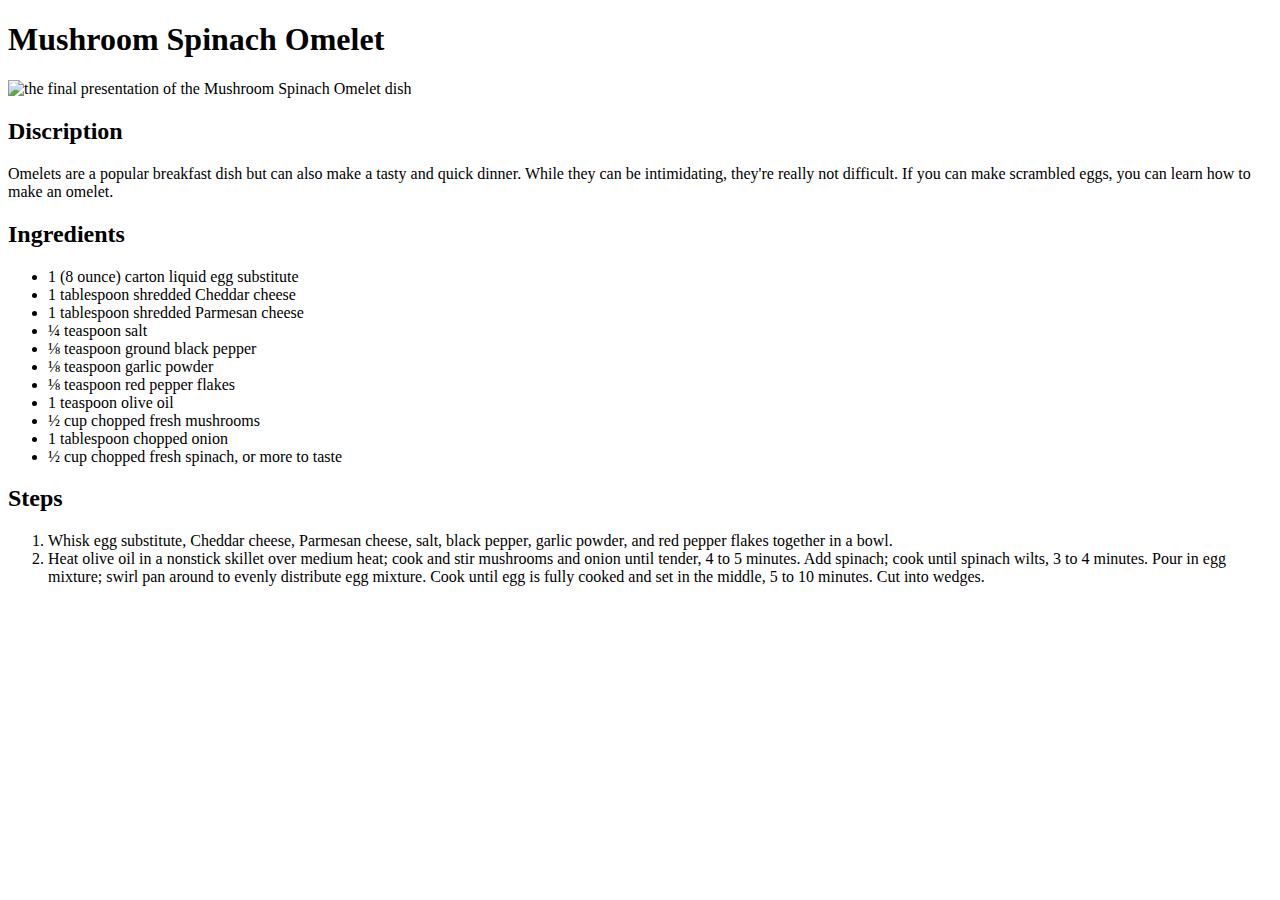
==== recipes/omelet.html @ c892cea0 "2nd attempt to fix image on GitHub" ====
<!DOCTYPE html>
<html lang="en">
<head>
     <meta charset="utf-8">
     <title>Omelet Recipe</title>
</head>   
<body>
    <h1>Mushroom Spinach Omelet</h1>
    <img src="..main/images/omelet.jpg" 
        alt="the final presentation of the Mushroom Spinach Omelet dish"
        title="Mushroom Spinach Omelet">
    <h2>Discription</h2>
    <p>Omelets are a popular breakfast dish but can also make a tasty and 
        quick dinner. While they can be intimidating, they're really not difficult. 
        If you can make scrambled eggs, you can learn how to make an omelet.</p>
    <h2>Ingredients</h2>
    <ul>
        <li>1 (8 ounce) carton liquid egg substitute</li>
        <li>1 tablespoon shredded Cheddar cheese</li>
        <li>1 tablespoon shredded Parmesan cheese</li>
        <li>¼ teaspoon salt</li>
        <li>⅛ teaspoon ground black pepper</li>
        <li>⅛ teaspoon garlic powder</li>
        <li>⅛ teaspoon red pepper flakes</li>
        <li>1 teaspoon olive oil</li>
        <li>½ cup chopped fresh mushrooms</li>
        <li>1 tablespoon chopped onion</li>
        <li>½ cup chopped fresh spinach, or more to taste</li>
    </ul>

    <h2>Steps</h2>
    <ol>
        <li>Whisk egg substitute, Cheddar cheese, Parmesan cheese, 
            salt, black pepper, garlic powder, and red pepper flakes 
            together in a bowl.</li>
        <li>Heat olive oil in a nonstick skillet over medium heat; cook and stir 
            mushrooms and onion until tender, 4 to 5 minutes. Add spinach; 
            cook until spinach wilts, 3 to 4 minutes. Pour in egg mixture; 
            swirl pan around to evenly distribute egg mixture. Cook until egg is 
            fully cooked and set in the middle, 5 to 10 minutes. 
            Cut into wedges.</li>

    </ol>

</body>
</html>
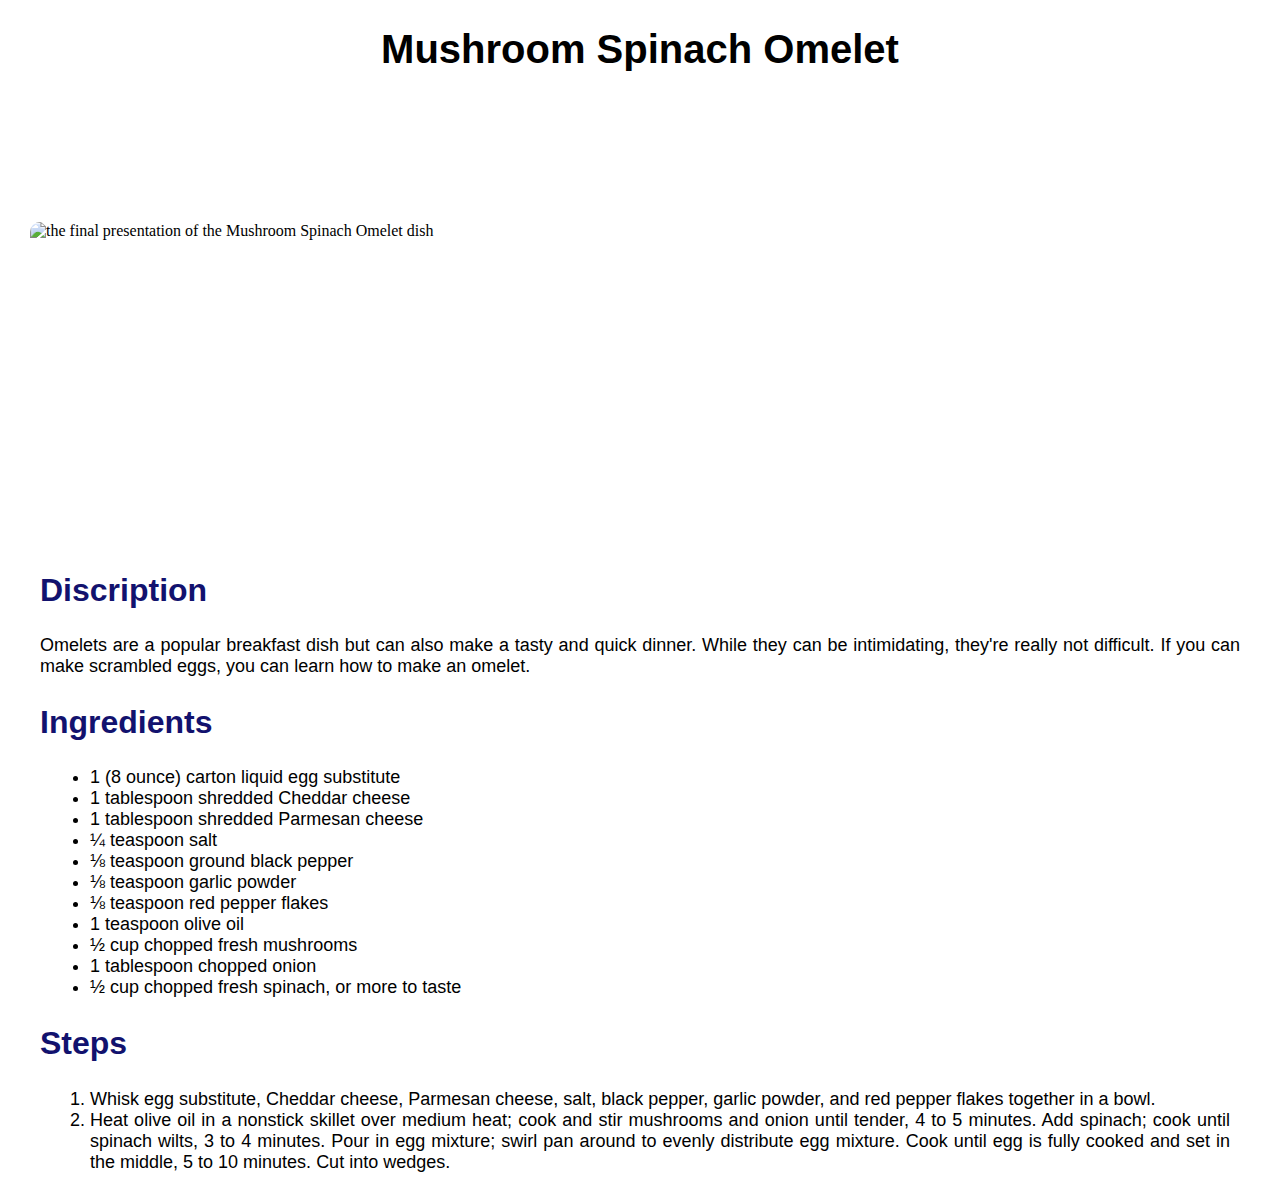
==== commit 17e4d64b: "cleaning working tree - untracked files" ====
--- a/recipes/omelet.html
+++ b/recipes/omelet.html
@@ -3,17 +3,23 @@
 <head>
      <meta charset="utf-8">
      <title>Omelet Recipe</title>
+     <link rel="stylesheet" href="omelet.css">
 </head>   
 <body>
-    <h1>Mushroom Spinach Omelet</h1>
-    <img src="..main/images/omelet.jpg" 
+    <h1 class="title">Mushroom Spinach Omelet</h1>
+    <div>
+    <img src="../images/omelet.jpg" 
         alt="the final presentation of the Mushroom Spinach Omelet dish"
         title="Mushroom Spinach Omelet">
-    <h2>Discription</h2>
-    <p>Omelets are a popular breakfast dish but can also make a tasty and 
+        </div>
+    <div class="text">    
+    <h2 >Discription</h2>
+    <p class="text">Omelets are a popular breakfast dish but can also make a tasty and 
         quick dinner. While they can be intimidating, they're really not difficult. 
         If you can make scrambled eggs, you can learn how to make an omelet.</p>
-    <h2>Ingredients</h2>
+   </div>
+   <div class="text">
+    <h2 >Ingredients</h2>
     <ul>
         <li>1 (8 ounce) carton liquid egg substitute</li>
         <li>1 tablespoon shredded Cheddar cheese</li>
@@ -27,7 +33,8 @@
         <li>1 tablespoon chopped onion</li>
         <li>½ cup chopped fresh spinach, or more to taste</li>
     </ul>
-
+    </div>
+    <div class="text">
     <h2>Steps</h2>
     <ol>
         <li>Whisk egg substitute, Cheddar cheese, Parmesan cheese, 
@@ -41,6 +48,7 @@
             Cut into wedges.</li>
 
     </ol>
+    </div>
 
 </body>
 </html>--- a/recipes/omelet.css
+++ b/recipes/omelet.css
@@ -0,0 +1,34 @@
+
+*{color:black;
+    margin-left: 10px;
+    margin-right:10px;
+    }
+.title{
+    font-family:  Helvetica, Arial,sans-serif;
+    font-size: 40px;
+    text-align: center;
+
+}
+img{
+    border-radius: 10px;
+    display: block;
+    margin-left: auto;
+    margin-right:auto;
+    margin-top:150px;
+    margin-bottom:50px;
+    height: 300px;
+    width:auto;
+
+}
+.text{
+    color:black;
+    font-family:Verdana, Geneva, Tahoma, sans-serif;
+    font-size: 18px;
+    text-align:justify;
+    text-justify:inter-word;
+}
+div>h2{
+
+    color:rgb(18, 18, 110);
+    font-size: 32px;
+}